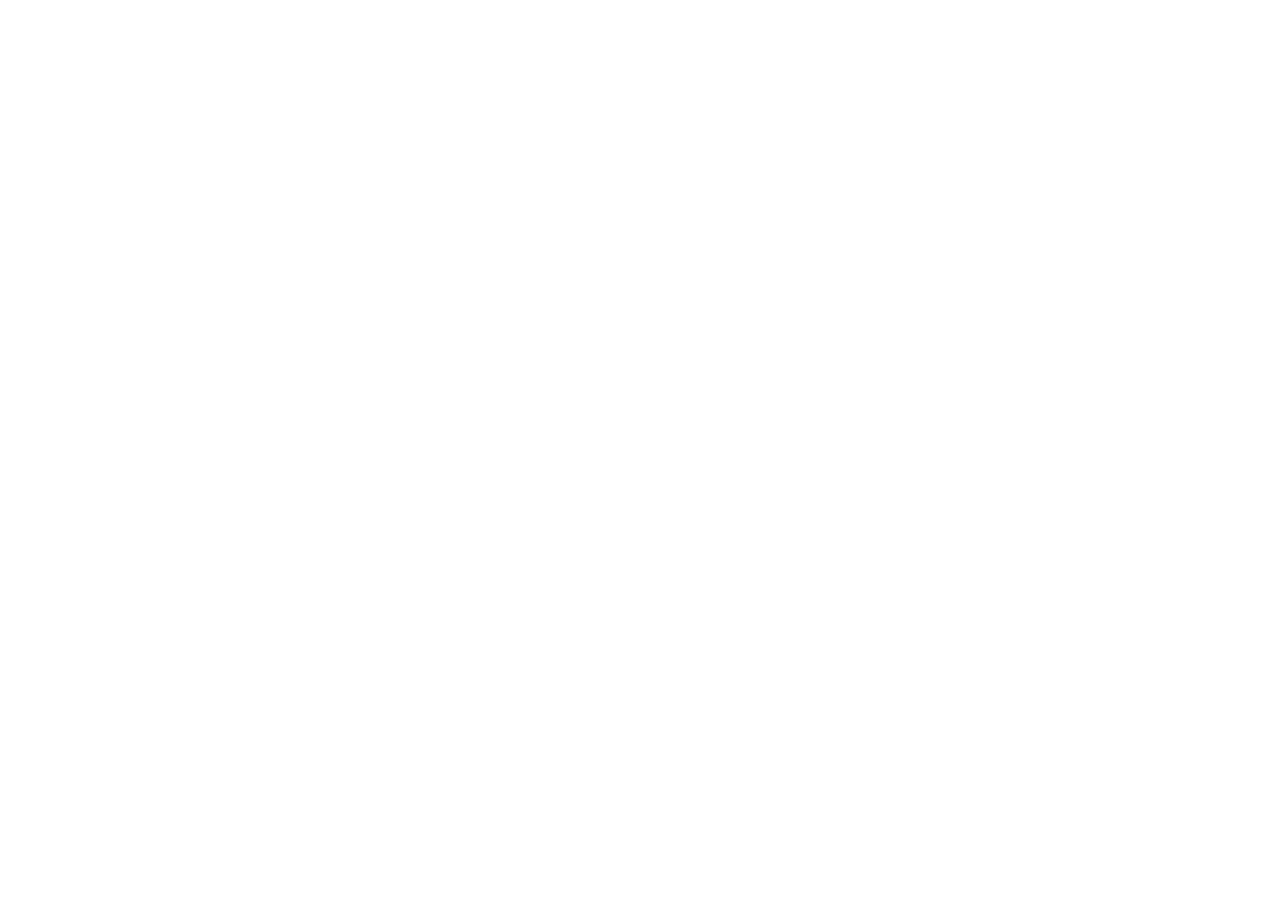
==== Snake/index.html @ aeacc5ba "template index" ====
<!DOCTYPE html>
<html lang="es">
<head>
    <meta charset="UTF-8">
    <meta name="viewport" content="width=device-width, initial-scale=1.0">
    <title>Snake</title>
</head>
<body>
    
</body>
</html>
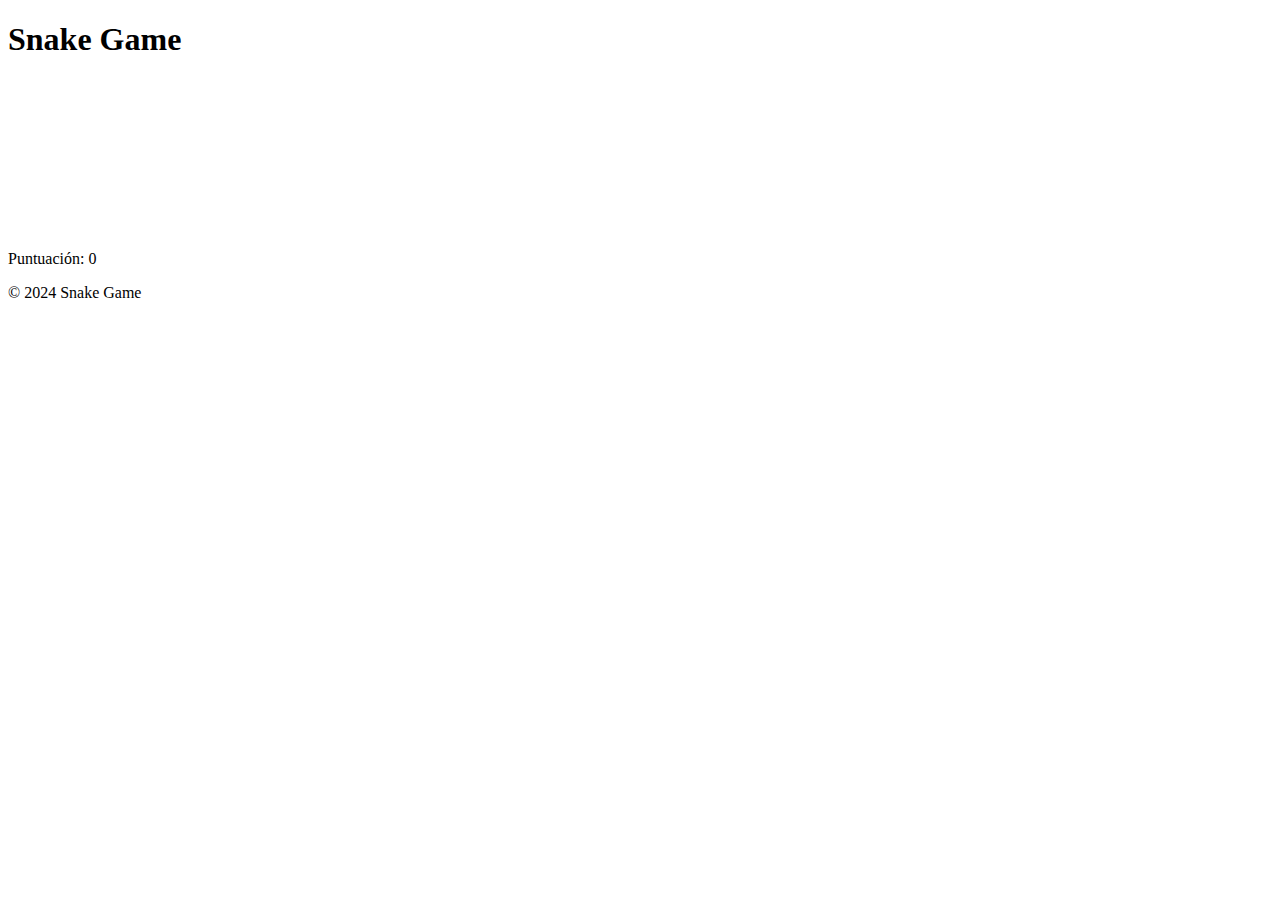
==== commit fcbbbbe8: "plantilla generada por cursor" ====
--- a/Snake/index.html
+++ b/Snake/index.html
@@ -3,9 +3,29 @@
 <head>
     <meta charset="UTF-8">
     <meta name="viewport" content="width=device-width, initial-scale=1.0">
-    <title>Snake</title>
+    <meta name="description" content="Juego de Snake clásico">
+    <meta name="keywords" content="snake, juego, javascript">
+    <title>Snake Game</title>
+    <link rel="stylesheet" href="styles.css">
 </head>
 <body>
-    
+    <header>
+        <h1>Snake Game</h1>
+    </header>
+
+    <main>
+        <div class="game-container">
+            <canvas id="gameCanvas"></canvas>
+        </div>
+        <div class="score-container">
+            <p>Puntuación: <span id="score">0</span></p>
+        </div>
+    </main>
+
+    <footer>
+        <p>&copy; 2024 Snake Game</p>
+    </footer>
+
+    <script src="script.js"></script>
 </body>
-</html>+</html>
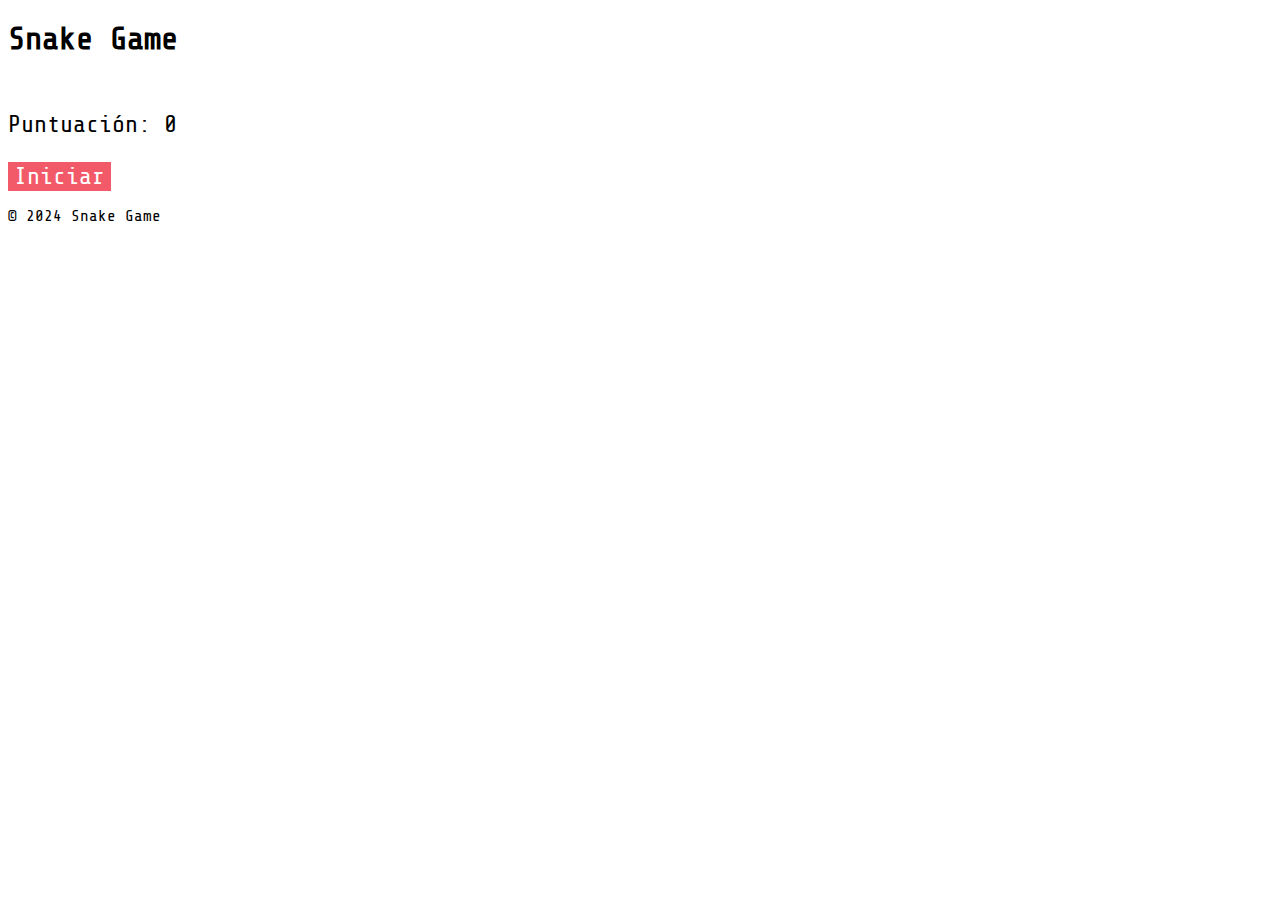
==== commit 0cb8503b: "juego snake terminado" ====
--- a/Snake/index.html
+++ b/Snake/index.html
@@ -6,7 +6,9 @@
     <meta name="description" content="Juego de Snake clásico">
     <meta name="keywords" content="snake, juego, javascript">
     <title>Snake Game</title>
-    <link rel="stylesheet" href="styles.css">
+    <link href="https://fonts.googleapis.com/css2?family=Share+Tech+Mono&display=swap" rel="stylesheet">
+    <link rel="stylesheet" href="style.css">
+    <script src="script.js" type="text/javascript" defer></script>
 </head>
 <body>
     <header>
@@ -14,18 +16,16 @@
     </header>
 
     <main>
-        <div class="game-container">
-            <canvas id="gameCanvas"></canvas>
+        <div id="board" class="board"></div>
+        <div id="boardInfo" class="boardInfo">
+            <p>Puntuación: <span id="scoreBoard">0</span></p>
         </div>
-        <div class="score-container">
-            <p>Puntuación: <span id="score">0</span></p>
-        </div>
+        <button id ="start">Iniciar</button>
+        <div id="gameOver">Game Over</div>
     </main>
 
     <footer>
         <p>&copy; 2024 Snake Game</p>
     </footer>
-
-    <script src="script.js"></script>
 </body>
 </html>
--- a/Snake/style.css
+++ b/Snake/style.css
@@ -0,0 +1,52 @@
+* {
+    font-family: 'Share Tech Mono', monospace;
+}
+
+#board,  .boardInfo {
+    max-width: 800px;
+}
+
+#board {
+    display: grid;
+    grid-template-columns: repeat(10, 1fr);
+}
+
+#start, .boardInfo{
+    font-size: 1.5rem;
+}
+
+#gameOver { 
+    font-size: 2rem;
+    display: none;
+}
+
+.boardInfo {
+    display: flex;
+    justify-content: space-between;
+    margin-top: 0.5rem;
+}
+#start {
+    background-color: #f35a69;
+    border: none;
+    color: white;
+}
+
+#scoreBoard {
+    display: inline-flex;
+}
+
+.square {
+    aspect-ratio: 1;
+}
+
+.emptySquare {
+    background-color: #456998;
+}
+
+.snakeSquare {
+     background-color: #ccf47f;
+}
+
+.foodSquare {
+     background-color: #f35a69;
+}